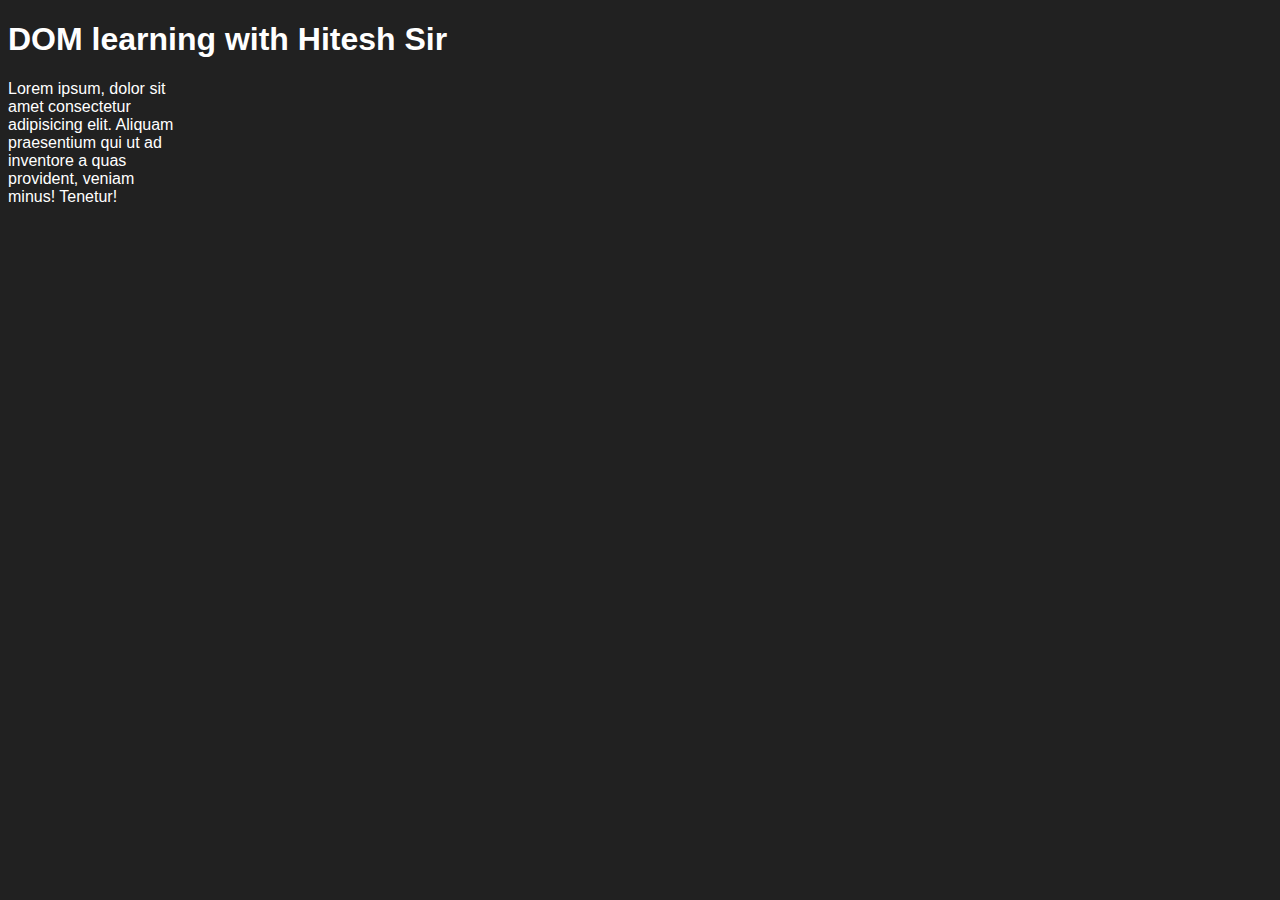
==== 05_DOM/one.html @ f11d7efb "hello ji" ====
<!DOCTYPE html>
<html lang="en">
  <head>
    <meta charset="UTF-8" />
    <meta name="viewport" content="width=device-width, initial-scale=1.0" />
    <title>DOM | Learning</title>
    <style>
      body {
        font-family: "Gill Sans", "Gill Sans MT", Calibri, "Trebuchet MS",
          sans-serif;
        background-color: #212121;
        color: #fff;
      }
      p {
        width: 13vw;
      }
    </style>
  </head>
  <body>
    <div class="bg-black">
      <h1 class="heading" id="heading-title">DOM learning with Hitesh Sir</h1>
      <p>
        Lorem ipsum, dolor sit amet consectetur adipisicing elit. Aliquam
        praesentium qui ut ad inventore a quas provident, veniam minus! Tenetur!
      </p>
    </div>
  </body>
</html>
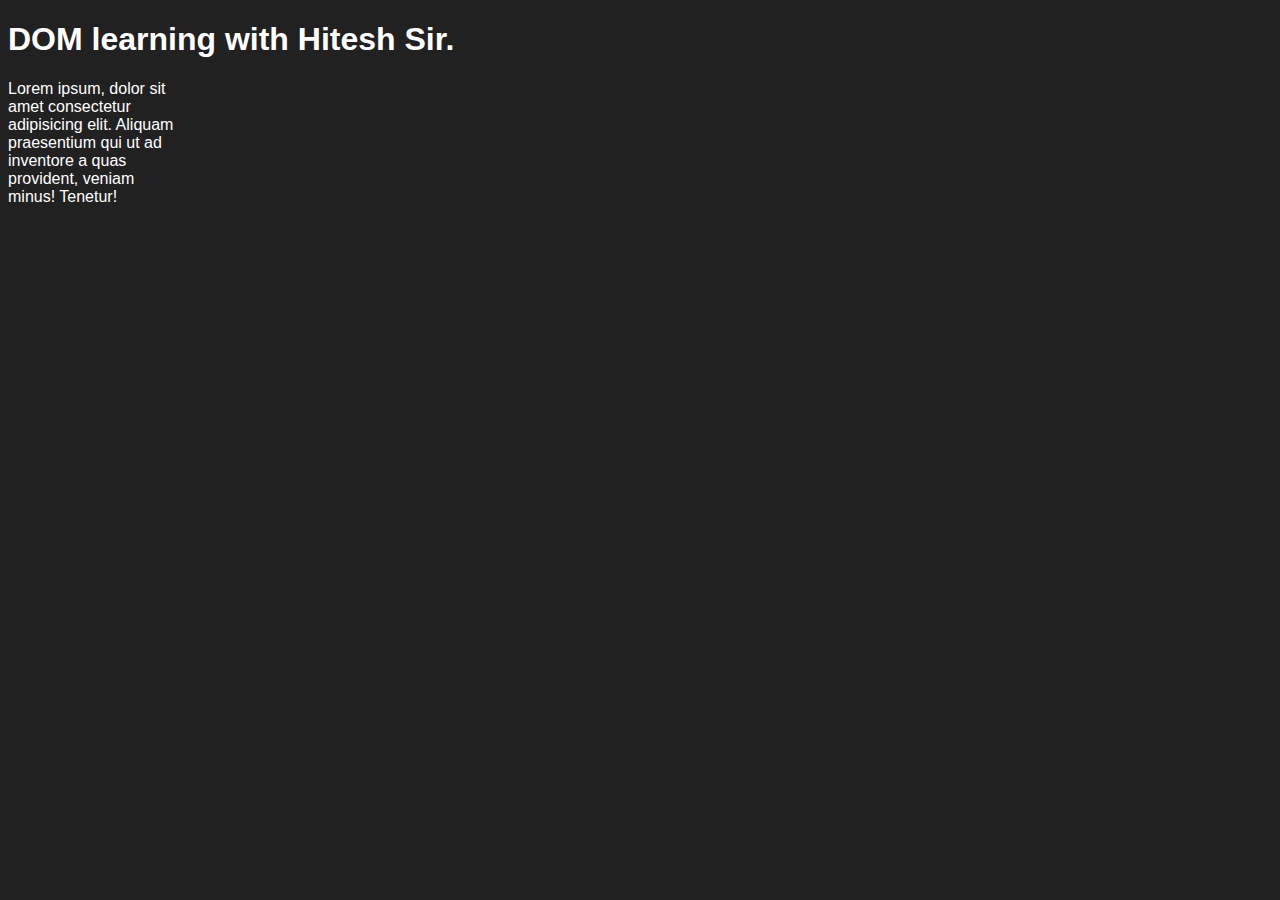
==== commit 2ea1d45d: "commit" ====
--- a/05_DOM/one.html
+++ b/05_DOM/one.html
@@ -18,7 +18,7 @@
   </head>
   <body>
     <div class="bg-black">
-      <h1 class="heading" id="heading-title">DOM learning with Hitesh Sir</h1>
+      <h1 class="heading" id="heading-title">DOM learning with Hitesh Sir.</h1>
       <p>
         Lorem ipsum, dolor sit amet consectetur adipisicing elit. Aliquam
         praesentium qui ut ad inventore a quas provident, veniam minus! Tenetur!
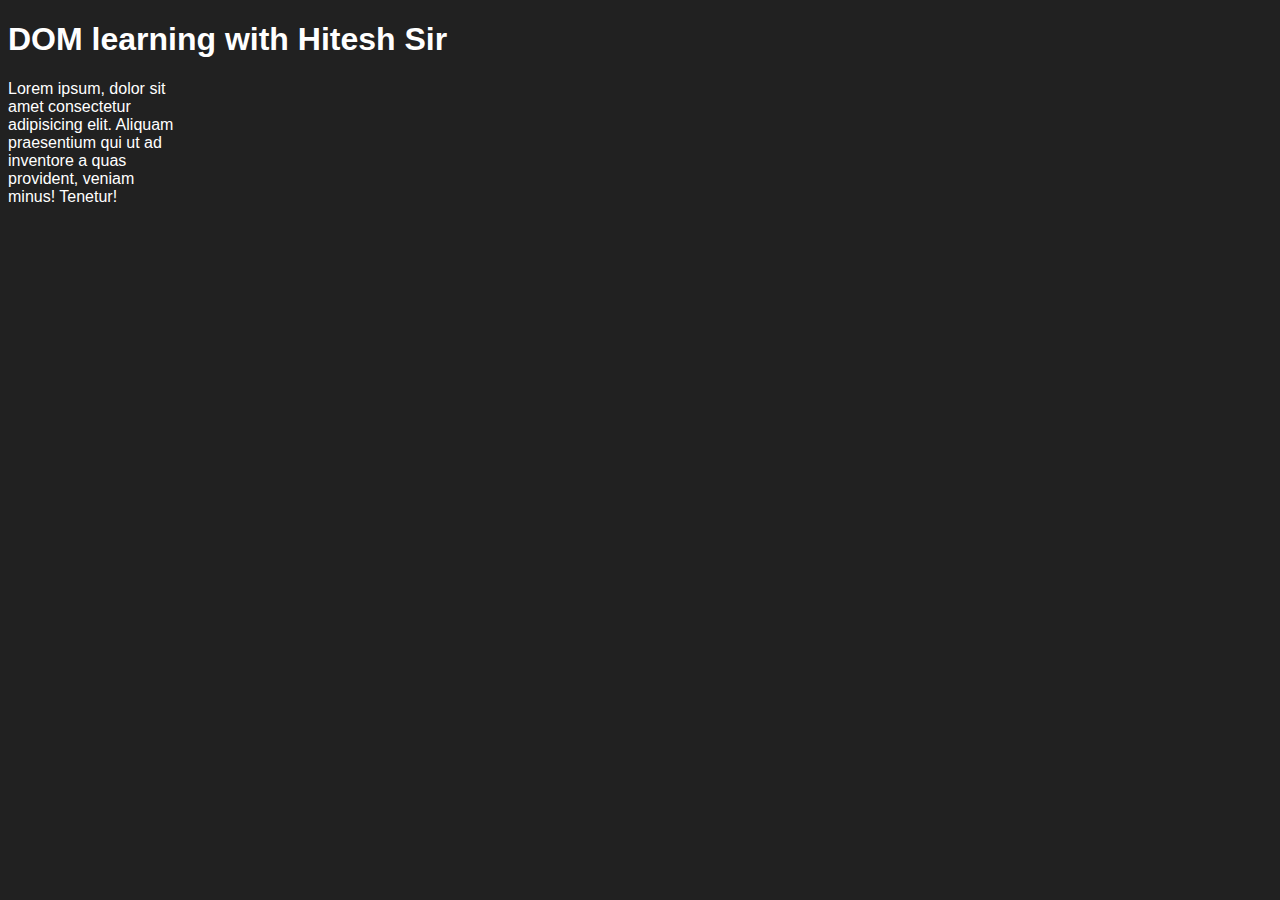
==== commit 3c9bae95: "DOM five" ====
--- a/05_DOM/one.html
+++ b/05_DOM/one.html
@@ -18,7 +18,7 @@
   </head>
   <body>
     <div class="bg-black">
-      <h1 class="heading" id="heading-title">DOM learning with Hitesh Sir.</h1>
+      <h1 class="heading" id="heading-title">DOM learning with Hitesh Sir</h1>
       <p>
         Lorem ipsum, dolor sit amet consectetur adipisicing elit. Aliquam
         praesentium qui ut ad inventore a quas provident, veniam minus! Tenetur!
